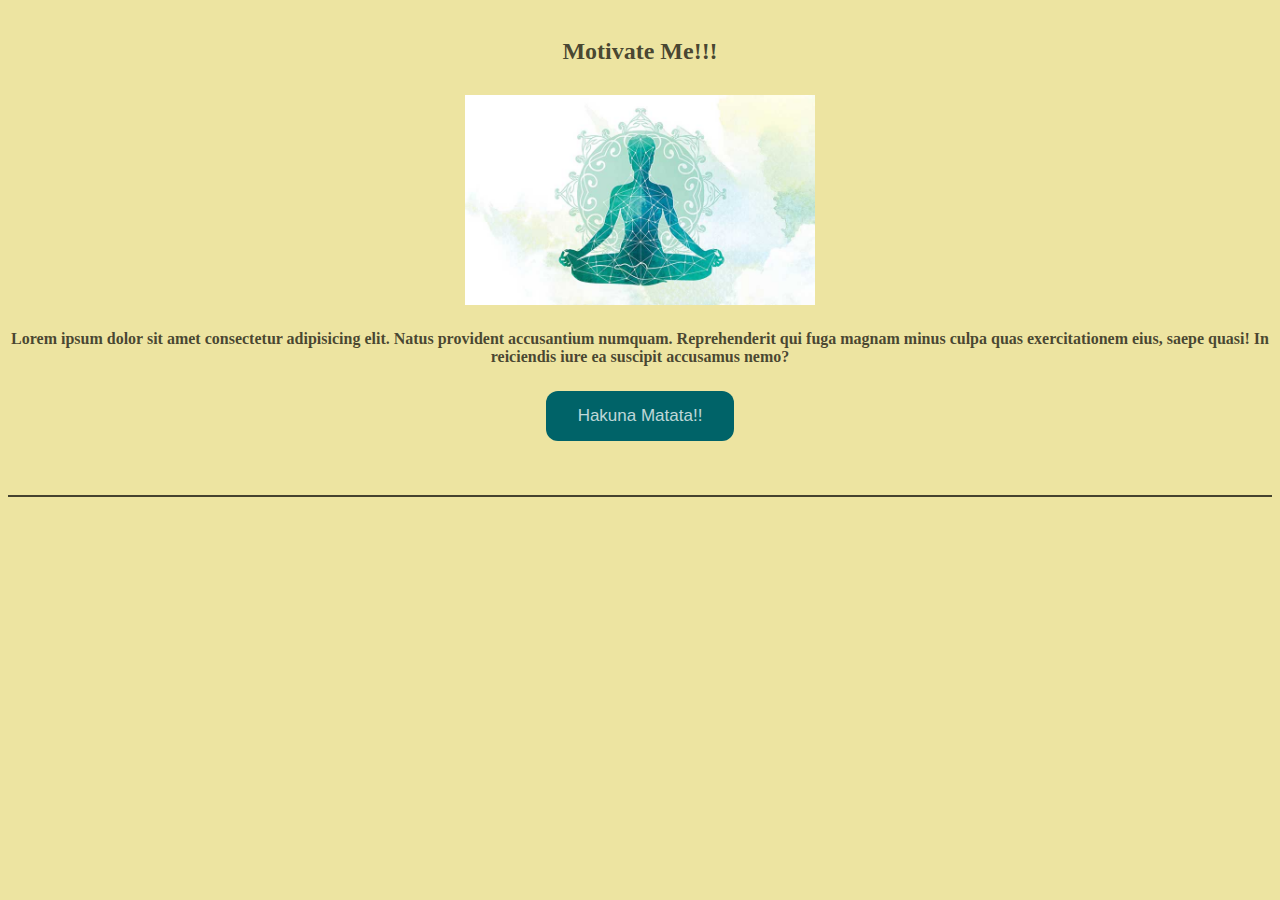
==== motivate.html @ 26d5eefc "added html" ====
<!DOCTYPE html>
<html lang="en">
<head>
  <meta charset="UTF-8">
  <meta http-equiv="X-UA-Compatible" content="IE=edge">
  <meta name="viewport" content="width=device-width, initial-scale=1.0">

  <script src="motivate.js" defer></script>

  <link rel="stylesheet" href="motivate.css">

  <title>Motivate Me!!</title>
</head>
<body>

  <div class="headerDiv">

  <h2>Motivate Me!!!</h2>

  </div>

  <div class="imgDiv">

    <img class="chakra" src="images/meditation_2.jpeg" alt="Chakra">

  </div>

  <div class="textDiv">

  <h4>Lorem ipsum dolor sit amet consectetur adipisicing elit. Natus provident accusantium numquam. Reprehenderit qui fuga magnam minus culpa quas exercitationem eius, saepe quasi! In reiciendis iure ea suscipit accusamus nemo?</h4>

</div>

  <div class="btnDiv">

  <button id="submit">Hakuna Matata!!</button> 

  </div>

  <div class="output">

  </div>

  <footer>

    <div class="line"></div>

    <h3 class="contact">

    </h3>

    <div class="social_links">
    
    </div>

  

  </footer>

</body>
</html>
---- motivate.css ----
body{
  background: hsl(53, 68%, 78%);
  text-align: center;
  flex-shrink: 3;
  flex-grow: inherit;
}

.headerDiv {
  padding: 10px 0;
  color: rgba(0, 0, 0, 0.708);
}

.textDiv {
  text-align: center;
  color: rgba(0, 0, 0, 0.708);
}

.chakra {
  max-width: 350px;
}

.quote {
  background: none;
  padding: auto;
  margin-top: 20px;
}

.line {
    border: 1px solid rgba(0, 0, 0, 0.708);
    margin-top: 50px;
}

#submit {
  background-color: rgb(0, 99, 104);
  border: none;
  color: rgba(255, 255, 255, 0.749);
  padding: 15px 32px;
  text-align: center;
  text-decoration: none;
  display: inline-block;
  font-size: 17px;
  margin: 4px 2px;
  cursor: pointer;
  border-radius: 12px;
}
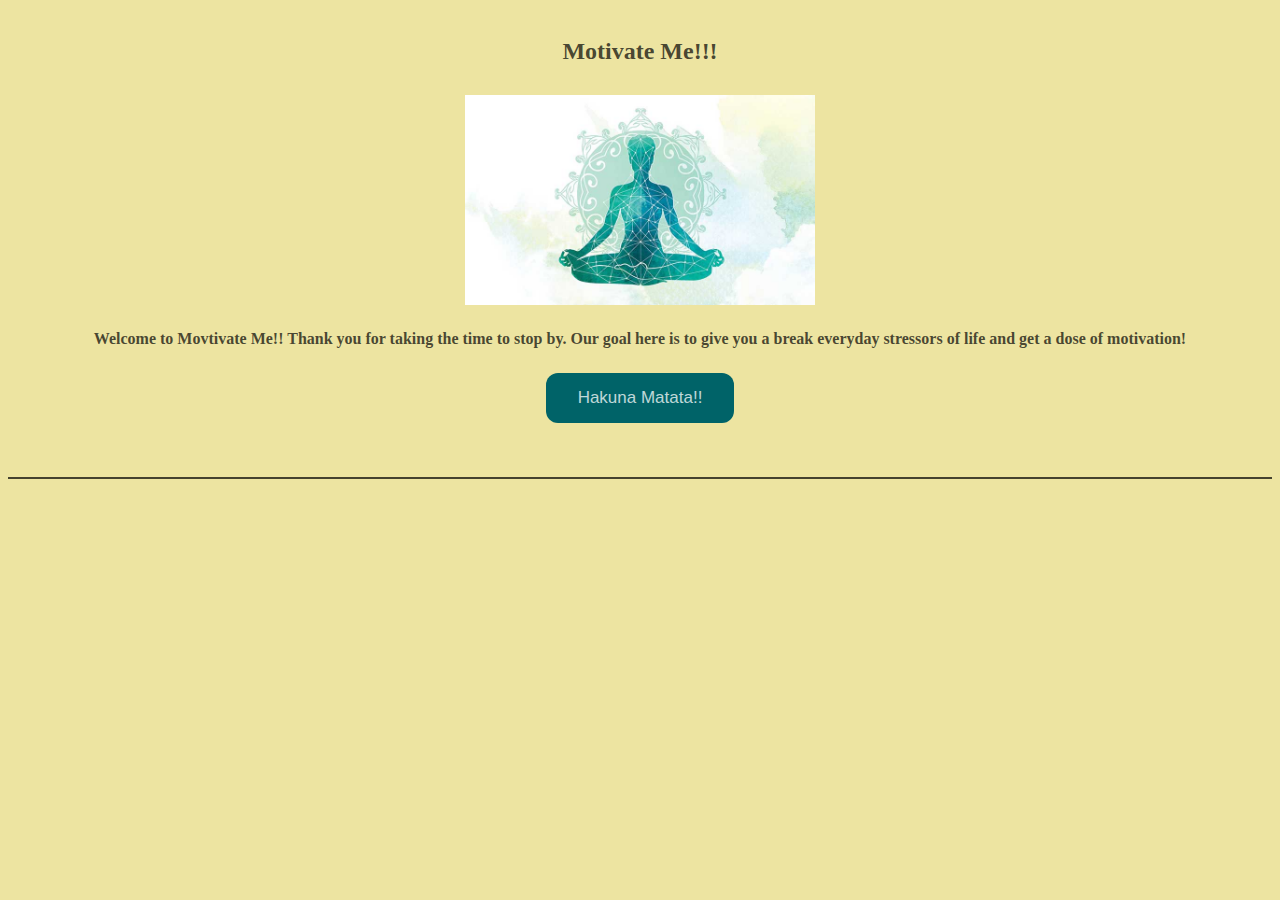
==== commit b1f82526: "changed code to randomize" ====
--- a/motivate.html
+++ b/motivate.html
@@ -27,19 +27,17 @@
 
   <div class="textDiv">
 
-  <h4>Lorem ipsum dolor sit amet consectetur adipisicing elit. Natus provident accusantium numquam. Reprehenderit qui fuga magnam minus culpa quas exercitationem eius, saepe quasi! In reiciendis iure ea suscipit accusamus nemo?</h4>
+  <h4>Welcome to Movtivate Me!! Thank you for taking the time to stop by. Our goal here is to give you a break everyday stressors of life and get a dose of motivation!</h4>
 
 </div>
 
-  <div class="btnDiv">
-
+  <div class="button"> 
   <button id="submit">Hakuna Matata!!</button> 
-
   </div>
 
-  <div class="output">
+  <div class="text"></div>
 
-  </div>
+  <div class="author"></div>
 
   <footer>
 
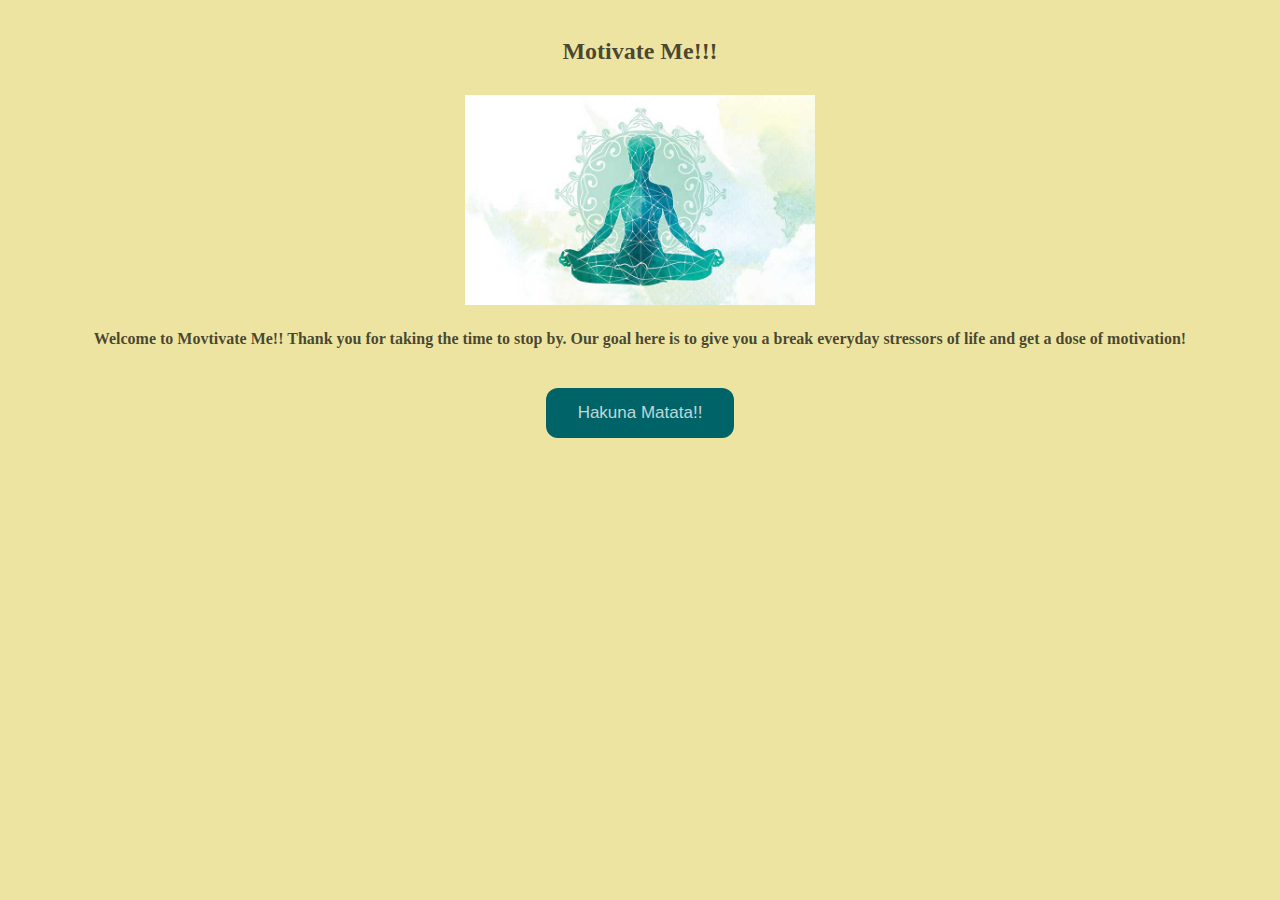
==== commit 91d969ad: "removed contact" ====
--- a/motivate.html
+++ b/motivate.html
@@ -35,9 +35,13 @@
   <button id="submit">Hakuna Matata!!</button> 
   </div>
 
+  <div class=container>
+
   <div class="text"></div>
 
   <div class="author"></div>
+
+  </div>
 
   <footer>
 
@@ -45,13 +49,6 @@
 
     <h3 class="contact">
 
-    </h3>
-
-    <div class="social_links">
-    
-    </div>
-
-  
 
   </footer>
 
--- a/motivate.css
+++ b/motivate.css
@@ -1,8 +1,13 @@
+
+
 body{
   background: hsl(53, 68%, 78%);
   text-align: center;
   flex-shrink: 3;
   flex-grow: inherit;
+
+  display: flex;
+  flex-direction: column;
 }
 
 .headerDiv {
@@ -25,10 +30,7 @@
   margin-top: 20px;
 }
 
-.line {
-    border: 1px solid rgba(0, 0, 0, 0.708);
-    margin-top: 50px;
-}
+
 
 #submit {
   background-color: rgb(0, 99, 104);
@@ -42,4 +44,27 @@
   margin: 4px 2px;
   cursor: pointer;
   border-radius: 12px;
-}+}
+
+.text {
+  font-size: 20px;
+  font-style: normal;
+  padding: 20px 0;
+}
+
+.author {
+  font-size: 18px;
+  font-style: normal;
+  padding: 15px 0;
+}
+
+.container {
+  border: 5px;
+  border-radius: 8px;
+}
+
+.button {
+padding: 15px;
+}
+
+
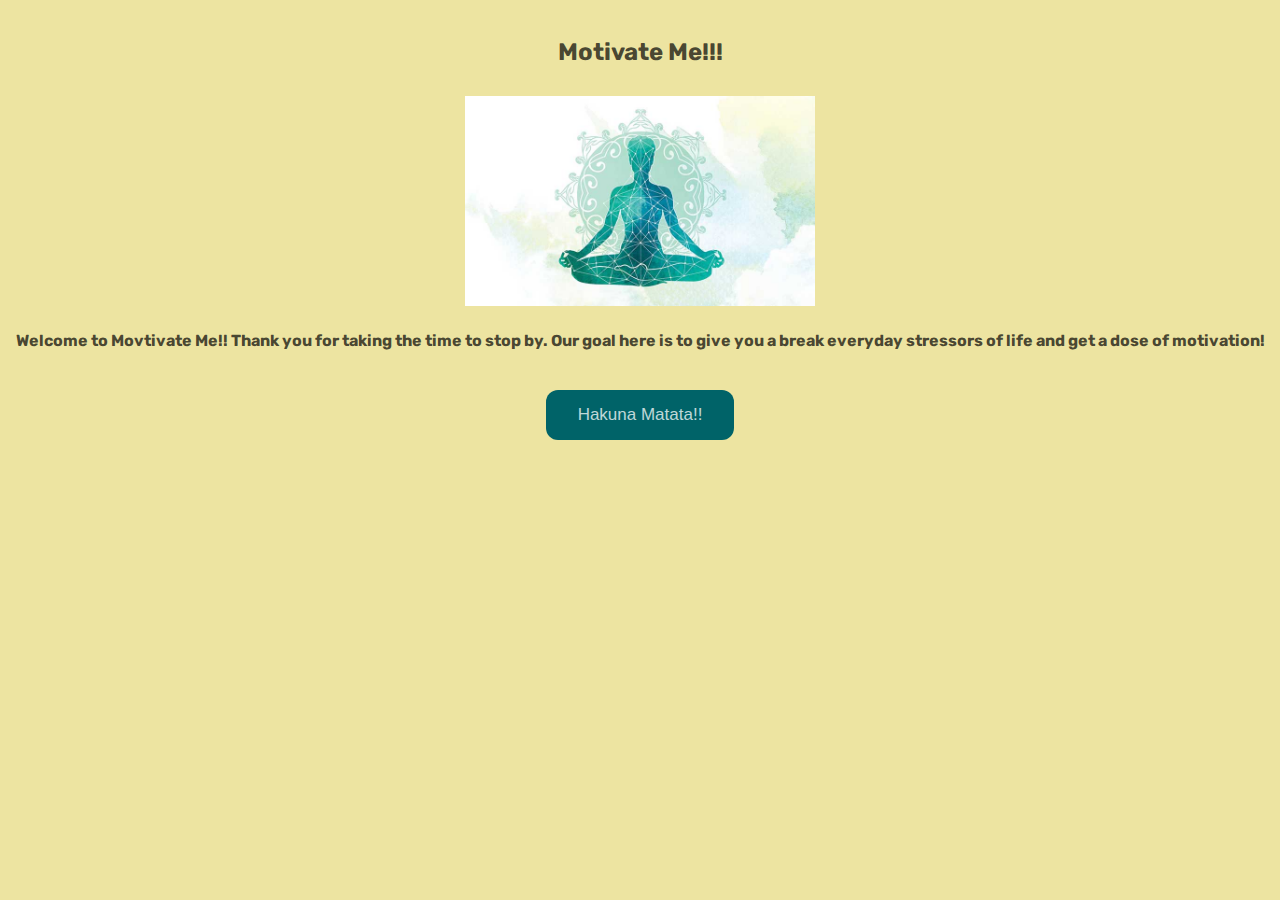
==== commit 818e73f3: "code swap" ====
--- a/motivate.html
+++ b/motivate.html
@@ -5,12 +5,17 @@
   <meta http-equiv="X-UA-Compatible" content="IE=edge">
   <meta name="viewport" content="width=device-width, initial-scale=1.0">
 
+  <link rel="preconnect" href="https://fonts.googleapis.com">
+  <link rel="preconnect" href="https://fonts.gstatic.com" crossorigin>
+  <link href="https://fonts.googleapis.com/css2?family=Rubik:ital@1&display=swap" rel="stylesheet">
+
   <script src="motivate.js" defer></script>
 
   <link rel="stylesheet" href="motivate.css">
 
   <title>Motivate Me!!</title>
 </head>
+
 <body>
 
   <div class="headerDiv">
--- a/motivate.css
+++ b/motivate.css
@@ -13,21 +13,24 @@
 .headerDiv {
   padding: 10px 0;
   color: rgba(0, 0, 0, 0.708);
+  font-family: 'Rubik', sans-serif;
 }
 
 .textDiv {
   text-align: center;
   color: rgba(0, 0, 0, 0.708);
+  font-family: 'Rubik', sans-serif;
 }
 
 .chakra {
   max-width: 350px;
 }
 
-.quote {
+.container {
   background: none;
-  padding: auto;
-  margin-top: 20px;
+  margin-top: 15px;
+  font-family: 'Rubik', sans-serif;
+  color: rgba(0, 0, 0, 0.708);
 }
 
 
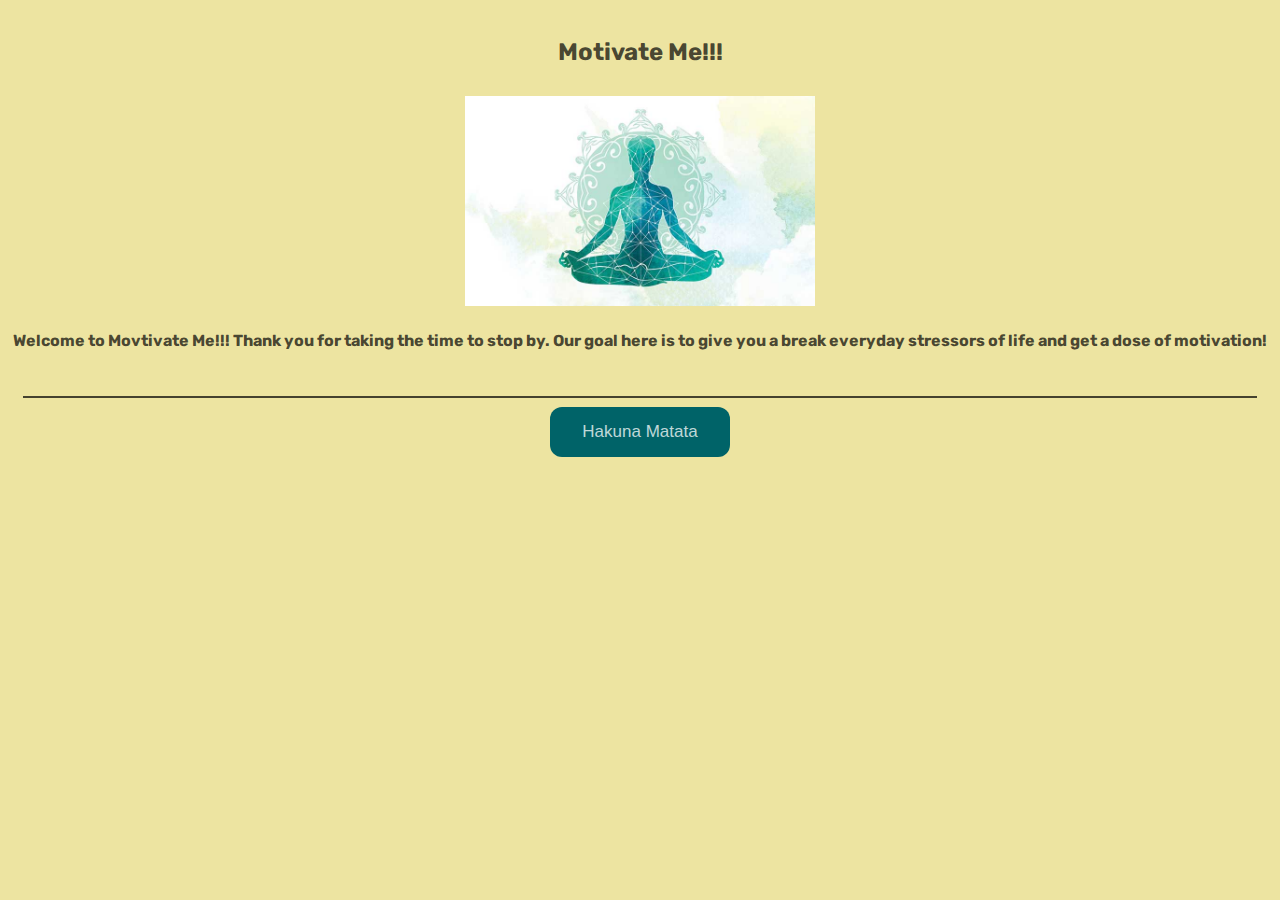
==== commit 82731169: "update to layout" ====
--- a/motivate.html
+++ b/motivate.html
@@ -32,12 +32,16 @@
 
   <div class="textDiv">
 
-  <h4>Welcome to Movtivate Me!! Thank you for taking the time to stop by. Our goal here is to give you a break everyday stressors of life and get a dose of motivation!</h4>
+  <h4>Welcome to Movtivate Me!!! Thank you for taking the time to stop by. Our goal here is to give you a break everyday stressors of life and get a dose of motivation!</h4>
 
 </div>
 
+
+
   <div class="button"> 
-  <button id="submit">Hakuna Matata!!</button> 
+  <div class="line"></div>
+
+  <button id="submit">Hakuna Matata</button> 
   </div>
 
   <div class=container>
@@ -50,10 +54,7 @@
 
   <footer>
 
-    <div class="line"></div>
-
     <h3 class="contact">
-
 
   </footer>
 
--- a/motivate.css
+++ b/motivate.css
@@ -52,7 +52,7 @@
 .text {
   font-size: 20px;
   font-style: normal;
-  padding: 20px 0;
+  padding: 10px 0;
 }
 
 .author {
@@ -70,4 +70,8 @@
 padding: 15px;
 }
 
-
+.line {
+  border: 1px solid rgba(0, 0, 0, 0.708);
+  margin-top: 10px;
+  margin-bottom: 5px;
+}
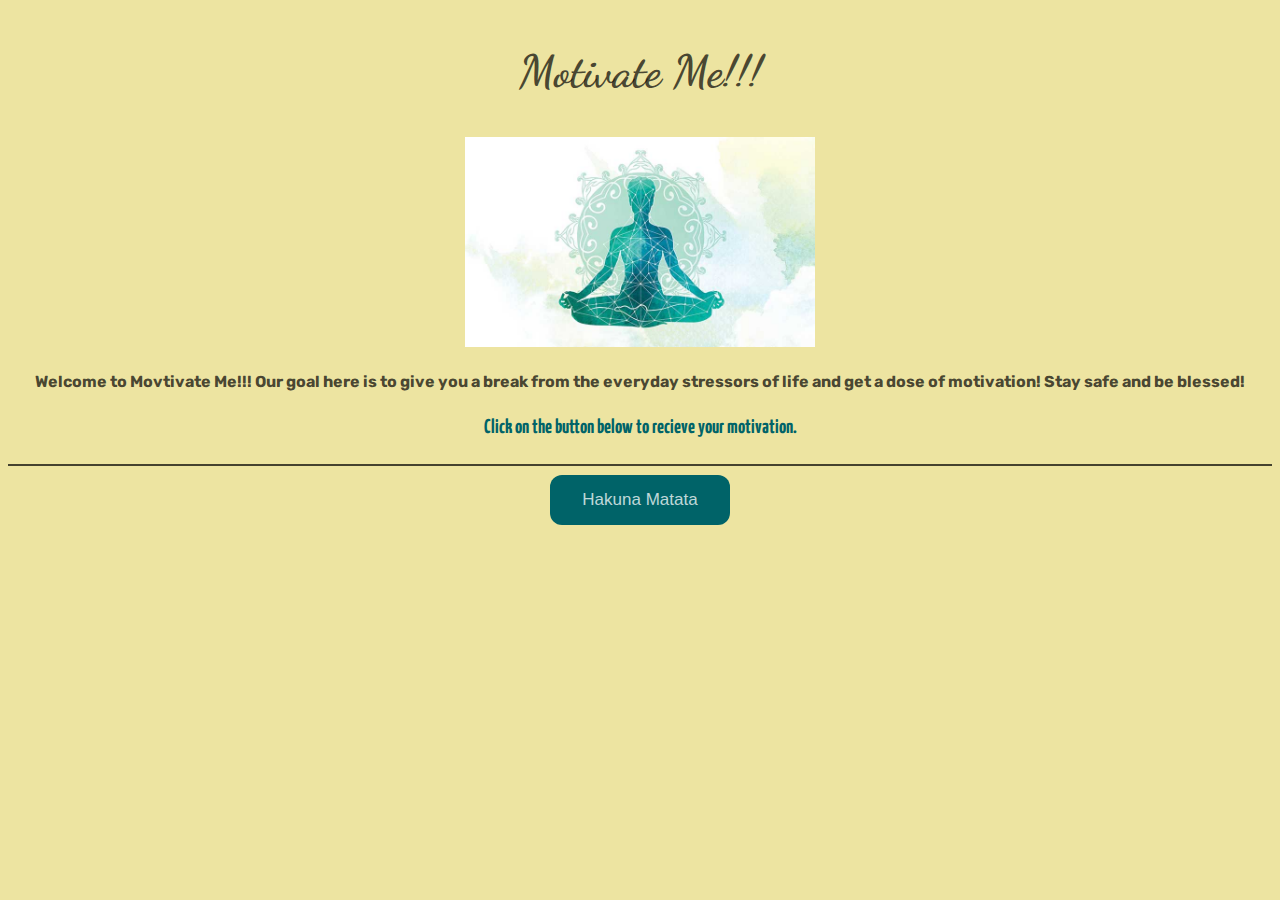
==== commit b3d913bb: "update to layout" ====
--- a/motivate.html
+++ b/motivate.html
@@ -4,6 +4,18 @@
   <meta charset="UTF-8">
   <meta http-equiv="X-UA-Compatible" content="IE=edge">
   <meta name="viewport" content="width=device-width, initial-scale=1.0">
+
+  <link rel="preconnect" href="https://fonts.googleapis.com">
+  <link rel="preconnect" href="https://fonts.gstatic.com" crossorigin>
+  <link href="https://fonts.googleapis.com/css2?family=Barlow+Condensed:ital,wght@1,500&display=swap" rel="stylesheet">
+
+  <link rel="preconnect" href="https://fonts.googleapis.com">
+<link rel="preconnect" href="https://fonts.gstatic.com" crossorigin>
+<link href="https://fonts.googleapis.com/css2?family=Yanone+Kaffeesatz&display=swap" rel="stylesheet">
+
+  <link rel="preconnect" href="https://fonts.googleapis.com">
+  <link rel="preconnect" href="https://fonts.gstatic.com" crossorigin>
+  <link href="https://fonts.googleapis.com/css2?family=Dancing+Script:wght@700&display=swap" rel="stylesheet">
 
   <link rel="preconnect" href="https://fonts.googleapis.com">
   <link rel="preconnect" href="https://fonts.gstatic.com" crossorigin>
@@ -32,7 +44,9 @@
 
   <div class="textDiv">
 
-  <h4>Welcome to Movtivate Me!!! Thank you for taking the time to stop by. Our goal here is to give you a break everyday stressors of life and get a dose of motivation!</h4>
+  <h4>Welcome to Movtivate Me!!! Our goal here is to give you a break from the everyday stressors of life and get a dose of motivation! Stay safe and be blessed!</h4>
+
+  <h4 class="wtd">Click on the button below to recieve your motivation.</h4>
 
 </div>
 
@@ -54,8 +68,6 @@
 
   <footer>
 
-    <h3 class="contact">
-
   </footer>
 
 </body>
--- a/motivate.css
+++ b/motivate.css
@@ -1,7 +1,7 @@
 
 
 body{
-  background: hsl(53, 68%, 78%);
+  background: rgb(237, 228, 161);
   text-align: center;
   flex-shrink: 3;
   flex-grow: inherit;
@@ -11,9 +11,10 @@
 }
 
 .headerDiv {
-  padding: 10px 0;
+  padding: 0;
   color: rgba(0, 0, 0, 0.708);
-  font-family: 'Rubik', sans-serif;
+  font-family: 'Dancing Script', cursive;
+  font-size: 30px;
 }
 
 .textDiv {
@@ -27,7 +28,6 @@
 }
 
 .container {
-  background: none;
   margin-top: 15px;
   font-family: 'Rubik', sans-serif;
   color: rgba(0, 0, 0, 0.708);
@@ -51,13 +51,13 @@
 
 .text {
   font-size: 20px;
-  font-style: normal;
+  font-family: 'Barlow Condensed', sans-serif;
   padding: 10px 0;
 }
 
 .author {
   font-size: 18px;
-  font-style: normal;
+  font-family: 'Barlow Condensed', sans-serif;
   padding: 15px 0;
 }
 
@@ -67,11 +67,17 @@
 }
 
 .button {
-padding: 15px;
+padding: -10px 0 15px 0;
 }
 
 .line {
   border: 1px solid rgba(0, 0, 0, 0.708);
-  margin-top: 10px;
+  margin-top: 0px;
   margin-bottom: 5px;
 }
+
+.wtd {
+  font-family: 'Yanone Kaffeesatz', sans-serif;
+  font-size: 20px;
+  color: rgb(0, 99, 104);
+}